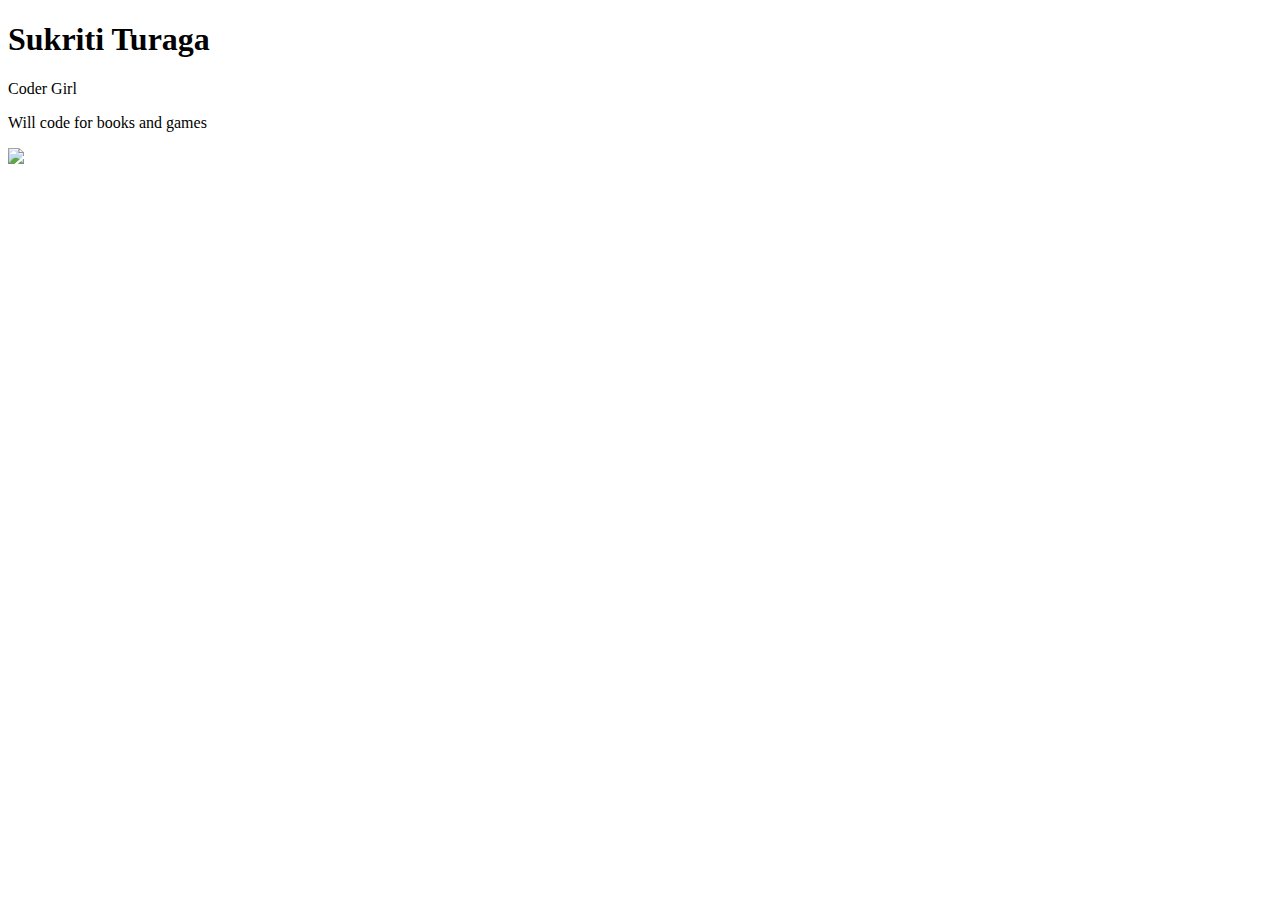
==== index.html @ a840e6d5 "Added index file" ====
<!DOCTYPE html>
<html>
    <head>
    </head>
    <body>
        <h1>Sukriti Turaga</h1>
        <p>Coder Girl</p>
        <p>Will code for books and games</p>
        <img src=¨https://www.nypl.org/sites/default/files/8435321969_c1eea0631a_o.jpg¨>
    </body>
</html>
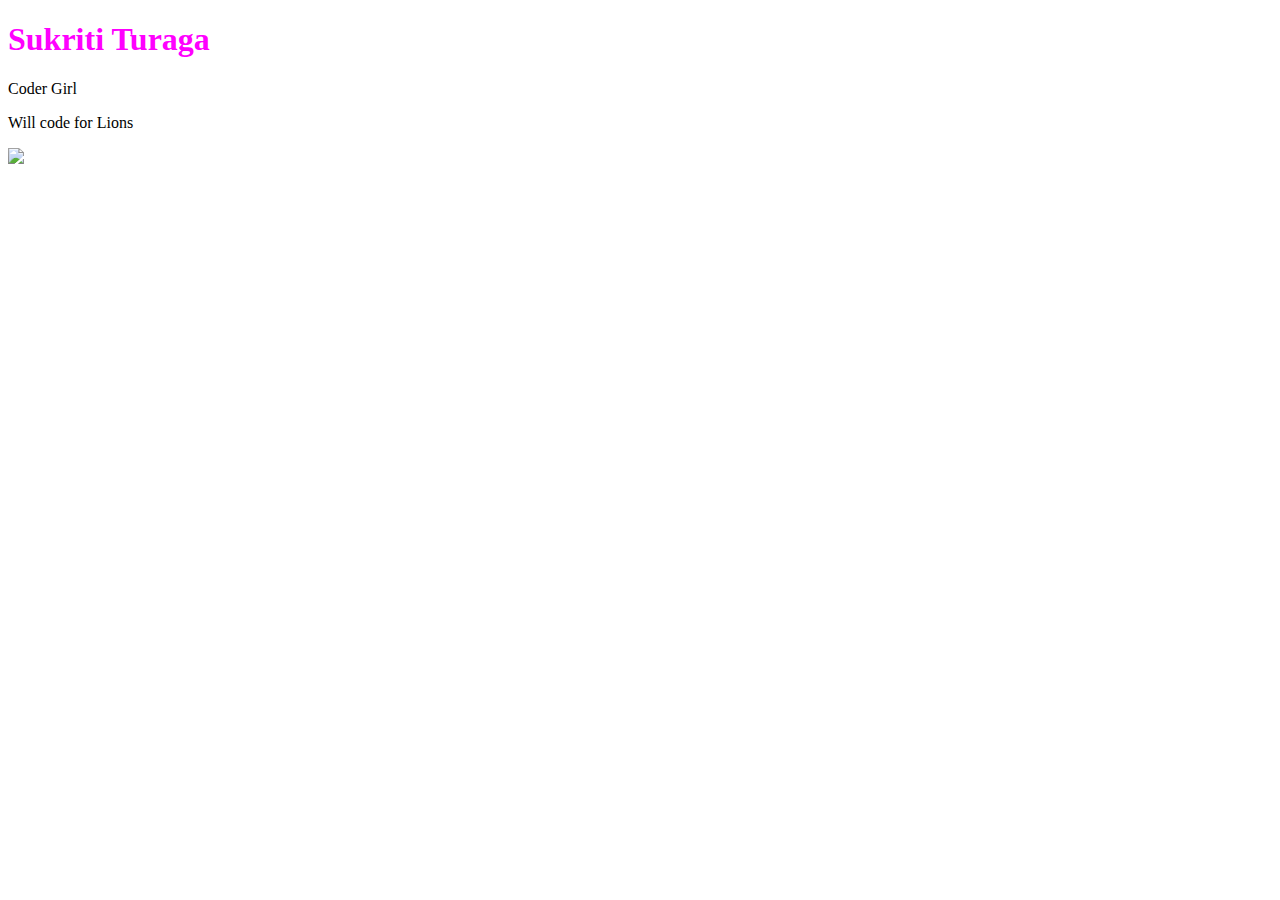
==== commit 7be96621: "update personal website" ====
--- a/index.html
+++ b/index.html
@@ -1,11 +1,12 @@
 <!DOCTYPE html>
 <html>
     <head>
+        <link rel="stylesheet" href="styles.css" />
     </head>
     <body>
         <h1>Sukriti Turaga</h1>
         <p>Coder Girl</p>
-        <p>Will code for books and games</p>
-        <img src=¨https://www.nypl.org/sites/default/files/8435321969_c1eea0631a_o.jpg¨>
+        <p>Will code for Lions</p>
+        <img src="http://s2.quickmeme.com/img/b4/b4ecda4a6a6b59bda42ee3f60c5fd391c55d57acd379bdd2bc27b84e907f9470.jpg">
     </body>
 </html>--- a/styles.css
+++ b/styles.css
@@ -0,0 +1,11 @@
+img {
+    height:350px;
+    
+    
+}
+
+h1{
+    color: #ff00ff ;
+    font-family: fantasy;
+    
+}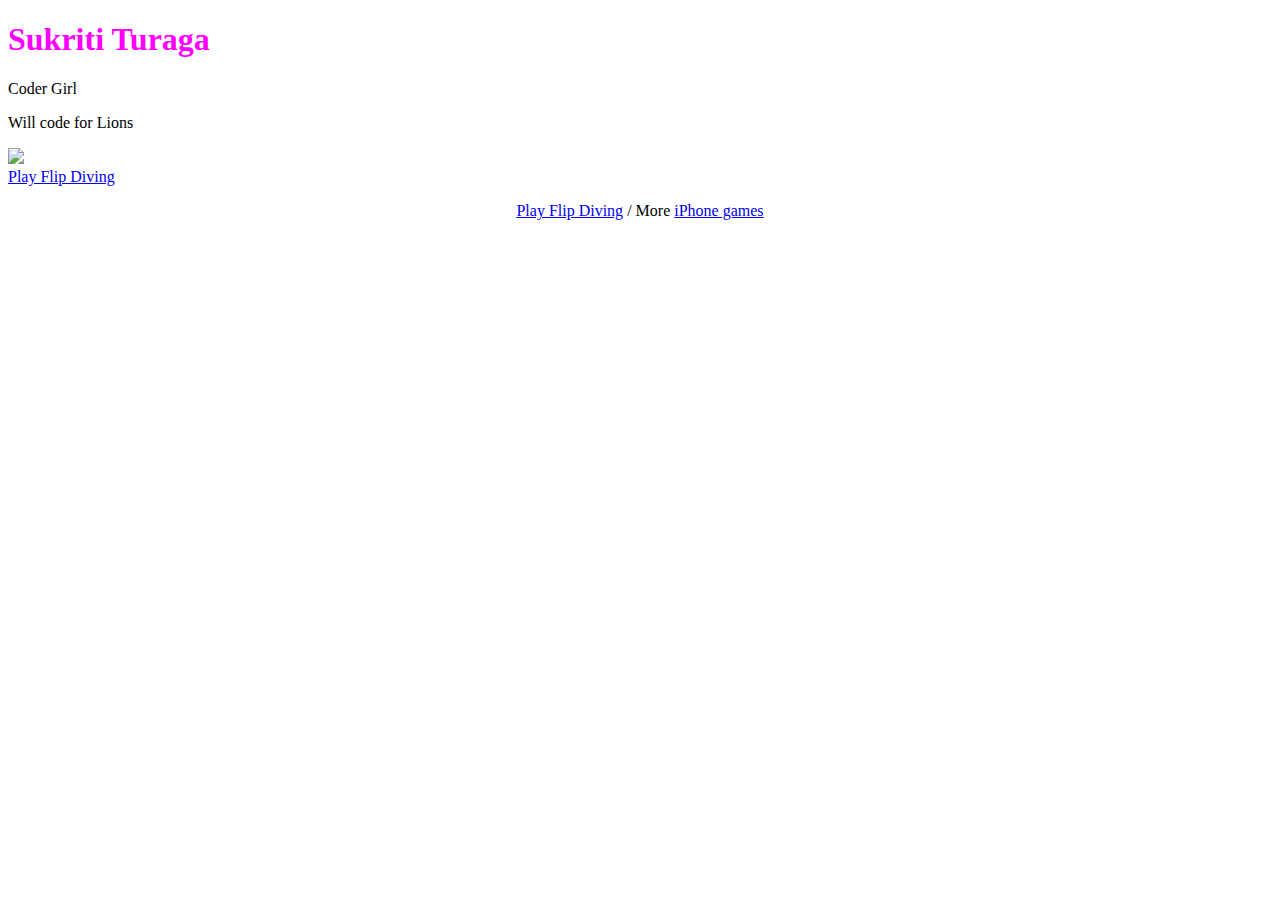
==== commit 8cd62323: "game" ====
--- a/index.html
+++ b/index.html
@@ -2,11 +2,26 @@
 <html>
     <head>
         <link rel="stylesheet" href="styles.css" />
+        <!-- Insert this code before your </body> tag -->
+<script src="//static.miniclipcdn.com/js/game-embed.js"></script>
+    
     </head>
     <body>
         <h1>Sukriti Turaga</h1>
         <p>Coder Girl</p>
         <p>Will code for Lions</p>
         <img src="http://s2.quickmeme.com/img/b4/b4ecda4a6a6b59bda42ee3f60c5fd391c55d57acd379bdd2bc27b84e907f9470.jpg">
-    </body>
-</html>+        
+        <!-- Place this code where you'd like the game to appear -->
+<div class="miniclip-game-embed" data-game-name="flip-diving" data-theme="0" data-width="488" data-height="670" data-language="en"><a href="http://www.miniclip.com/games/flip-diving/">Play Flip Diving</a></div>
+<p style="text-align:center;"><a href="http://www.miniclip.com/games/flip-diving/" target="_blank">Play Flip Diving</a> / More <a href="http://www.miniclip.com/games/genre-1194/" target="_blank">iPhone games</a></p>
+
+</body>
+</html>
+
+
+<!--git add -A (press enter)-->
+<!--git commit -m "whatever you did" (press enter)-->
+<!--git push (press enter)-->
+<!--type your username (press enter)-->
+<!--type your password (it won't show up, but still type & press enter)-->